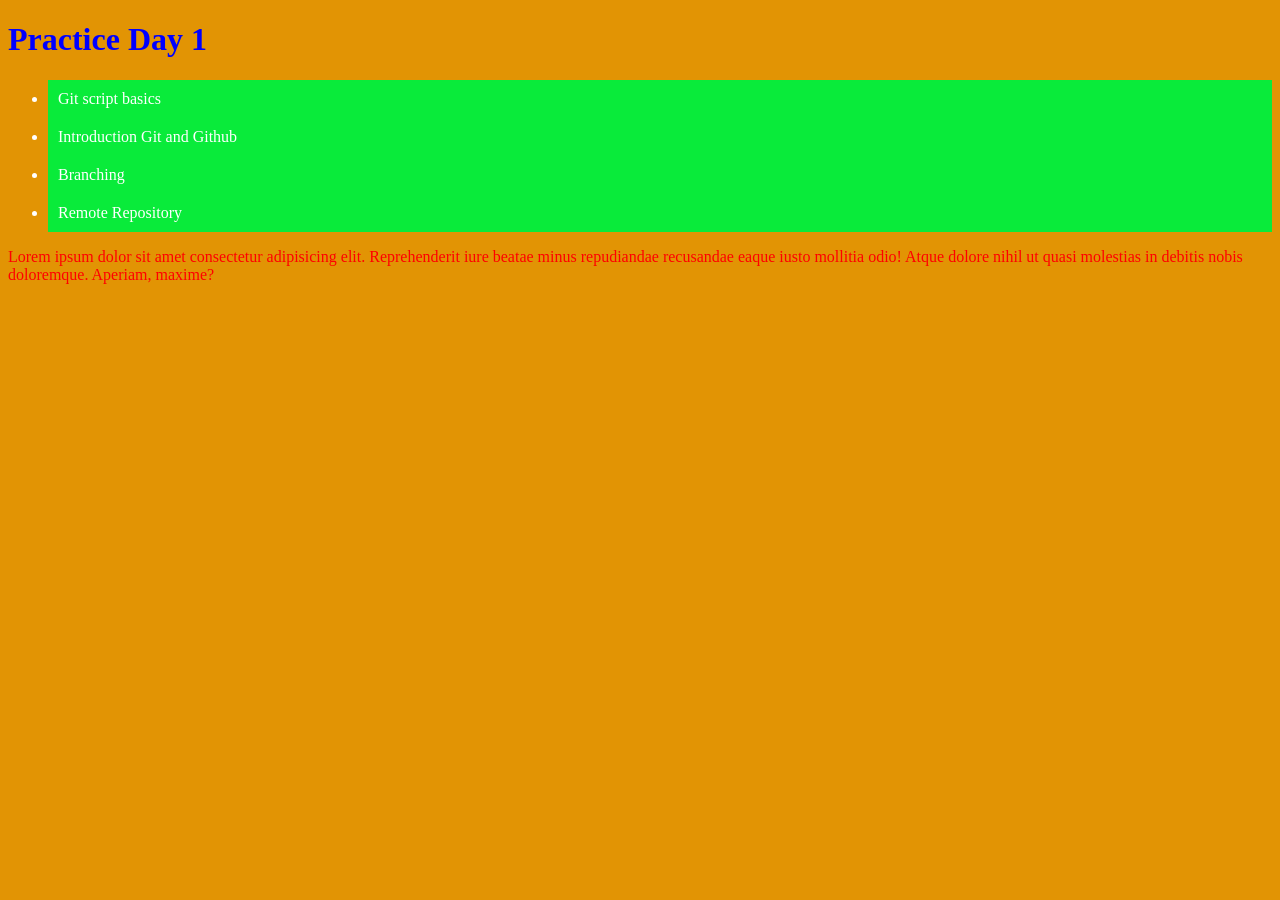
==== index.html @ adfd8964 "Adding new paragraph" ====
<!doctype html>
<html lang="en">
  <head>
    <meta charset="UTF-8" />
    <meta name="viewport" content="width=device-width, initial-scale=1.0" />
    <title>Document</title>
    <link rel="stylesheet" href="style.css" />
  </head>
  <body>
    <h1>Practice Day 1</h1>
    <ul>
      <li>Git script basics</li>
      <li>Introduction Git and Github</li>
      <li>Branching</li>
      <li>Remote Repository</li>
    </ul>
    <p>
      Lorem ipsum dolor sit amet consectetur adipisicing elit. Reprehenderit
      iure beatae minus repudiandae recusandae eaque iusto mollitia odio! Atque
      dolore nihil ut quasi molestias in debitis nobis doloremque. Aperiam,
      maxime?
    </p>
  </body>
</html>
---- style.css ----
h1 {
  color: blue;
}
body {
  background-color: #e29404;
  color: red;
}
ul li {
  color: white;
  background-color: #09eb3a;
  padding: 10px;
}
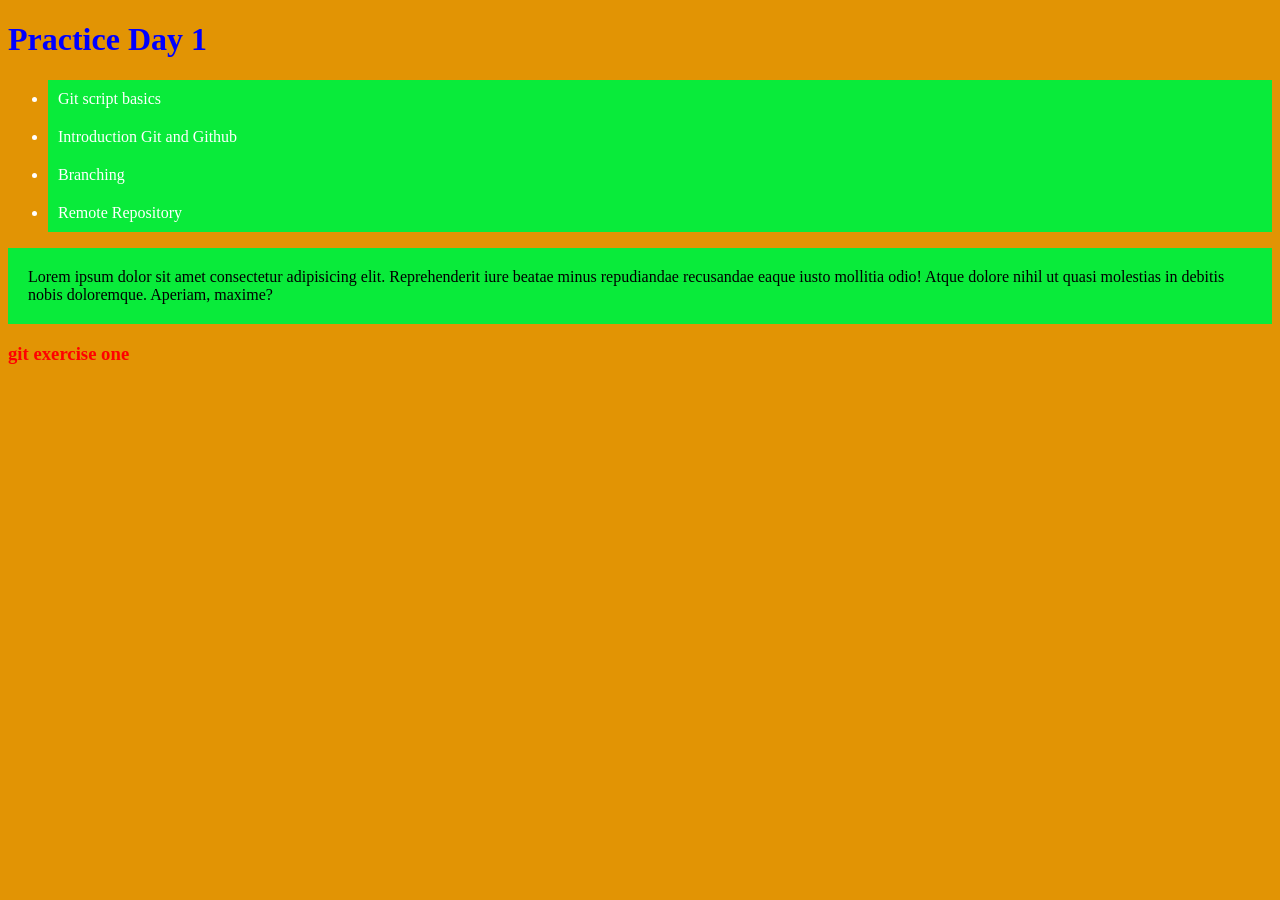
==== commit bb3dc25e: "Adding h3 in html" ====
--- a/index.html
+++ b/index.html
@@ -20,5 +20,6 @@
       dolore nihil ut quasi molestias in debitis nobis doloremque. Aperiam,
       maxime?
     </p>
+    <h3>git exercise one</h3>
   </body>
 </html>
--- a/style.css
+++ b/style.css
@@ -10,3 +10,8 @@
   background-color: #09eb3a;
   padding: 10px;
 }
+p {
+  background-color: #09eb3a;
+  color: black;
+  padding: 20px;
+}
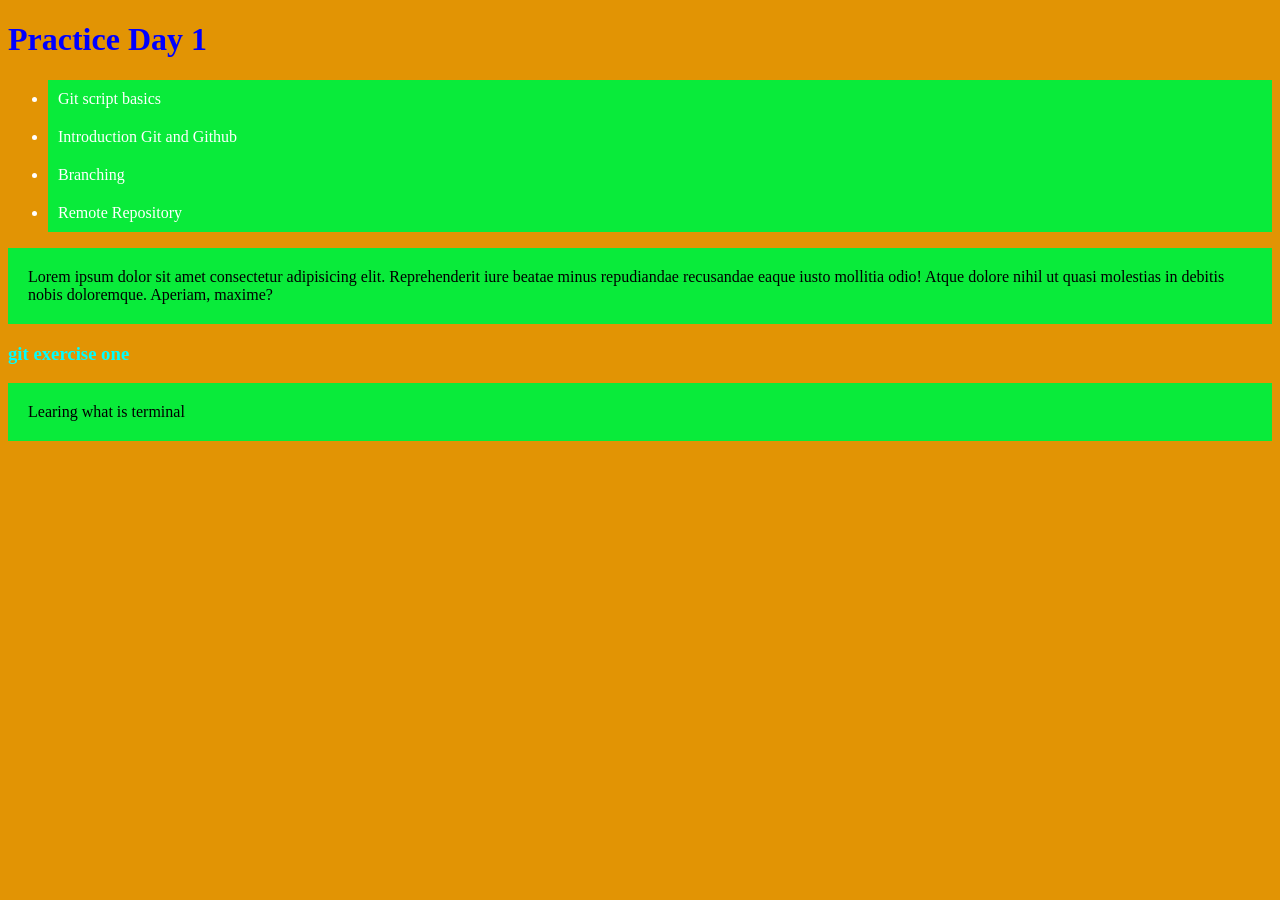
==== commit 36911cab: "Adding new p in html" ====
--- a/index.html
+++ b/index.html
@@ -21,5 +21,6 @@
       maxime?
     </p>
     <h3>git exercise one</h3>
+    <p>Learing what is terminal</p>
   </body>
 </html>
--- a/style.css
+++ b/style.css
@@ -15,3 +15,6 @@
   color: black;
   padding: 20px;
 }
+h3 {
+  color: aqua;
+}
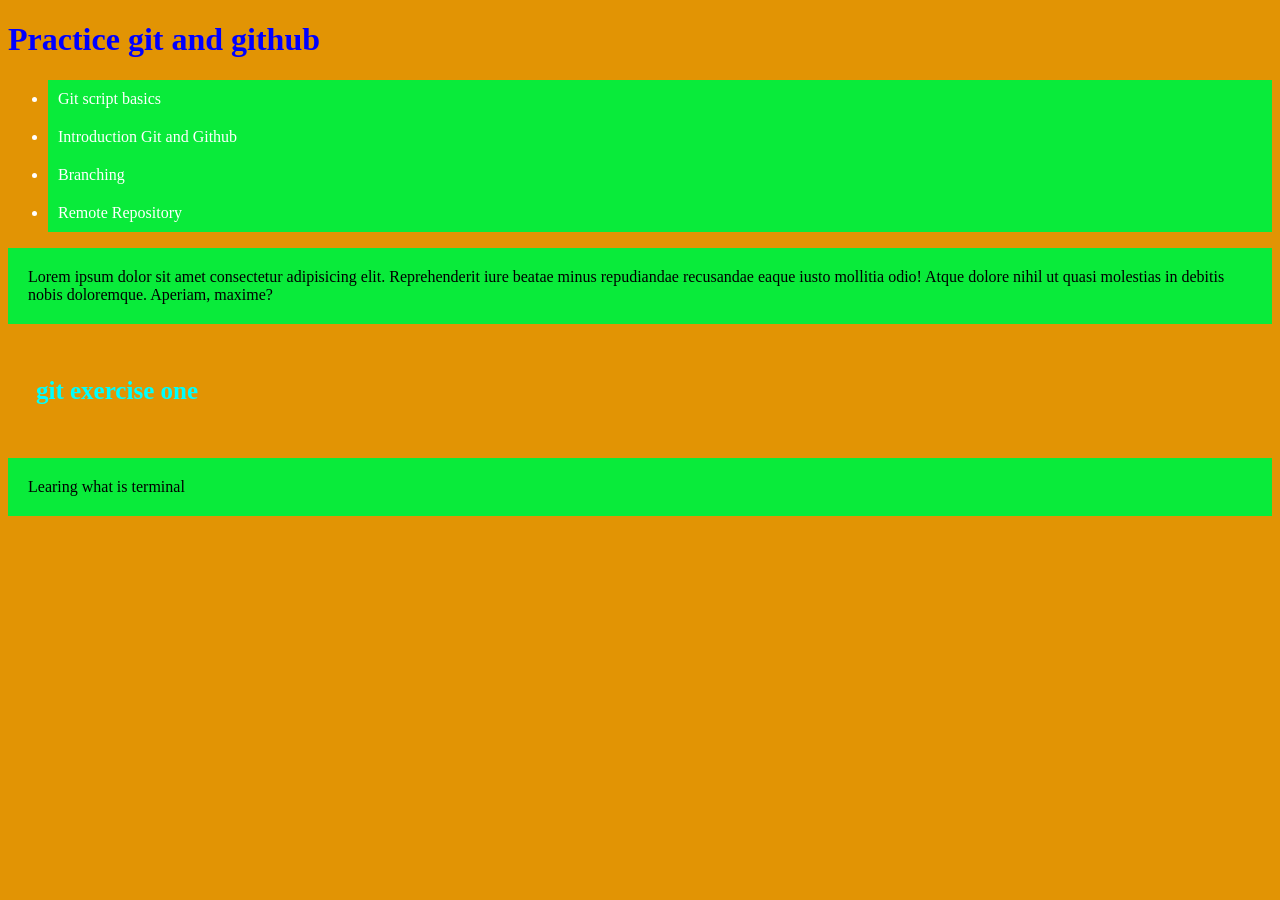
==== commit 846eb322: "Changing Header name" ====
--- a/index.html
+++ b/index.html
@@ -7,7 +7,7 @@
     <link rel="stylesheet" href="style.css" />
   </head>
   <body>
-    <h1>Practice Day 1</h1>
+    <h1>Practice git and github</h1>
     <ul>
       <li>Git script basics</li>
       <li>Introduction Git and Github</li>
--- a/style.css
+++ b/style.css
@@ -17,4 +17,6 @@
 }
 h3 {
   color: aqua;
+  font-size: 25px;
+  padding: 28px;
 }
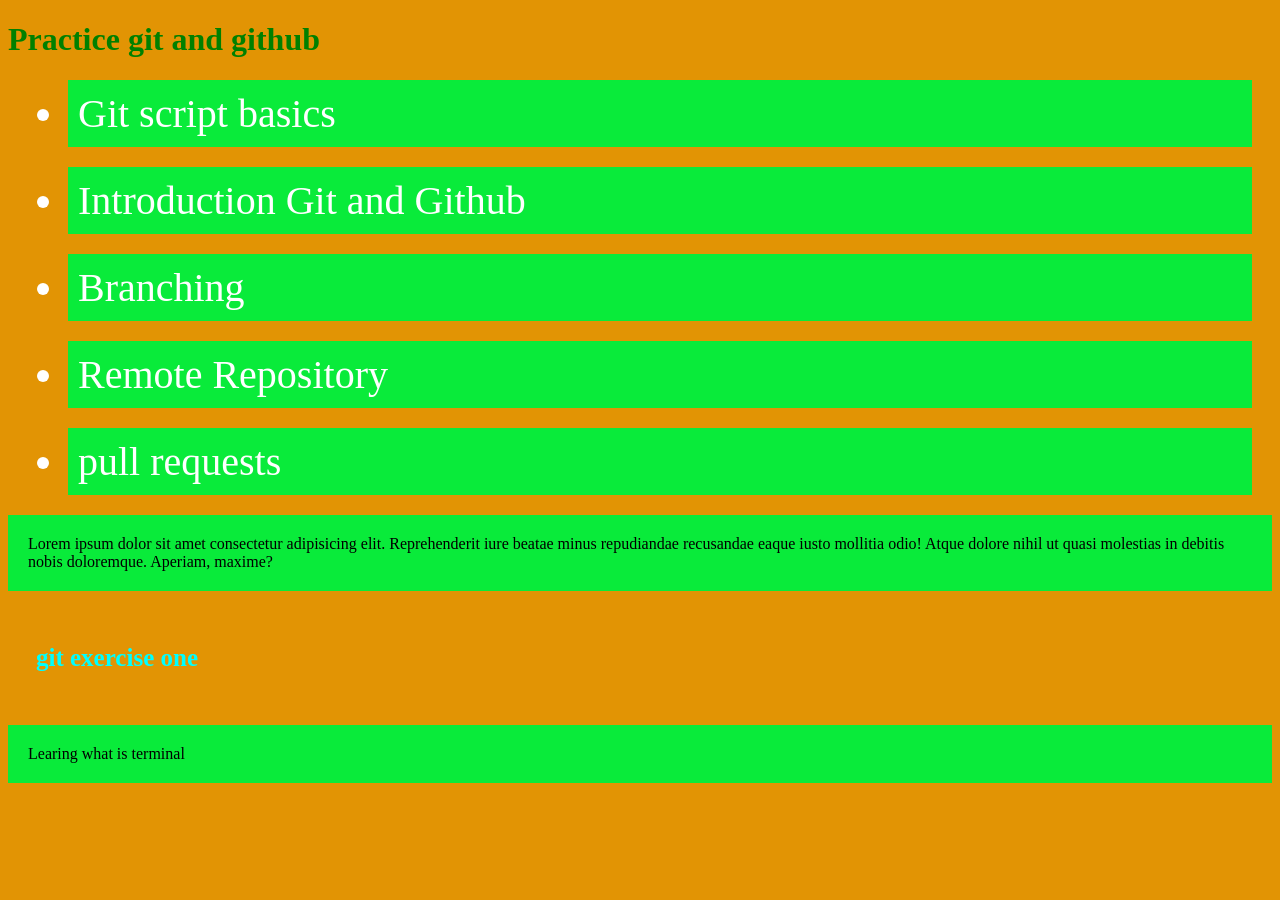
==== commit 5f44715e: "Adding new lists in html" ====
--- a/index.html
+++ b/index.html
@@ -13,6 +13,7 @@
       <li>Introduction Git and Github</li>
       <li>Branching</li>
       <li>Remote Repository</li>
+      <li>pull requests</li>
     </ul>
     <p>
       Lorem ipsum dolor sit amet consectetur adipisicing elit. Reprehenderit
--- a/style.css
+++ b/style.css
@@ -1,5 +1,5 @@
 h1 {
-  color: blue;
+  color: green;
 }
 body {
   background-color: #e29404;
@@ -9,6 +9,8 @@
   color: white;
   background-color: #09eb3a;
   padding: 10px;
+  font-size: 40px;
+  margin: 20px;
 }
 p {
   background-color: #09eb3a;
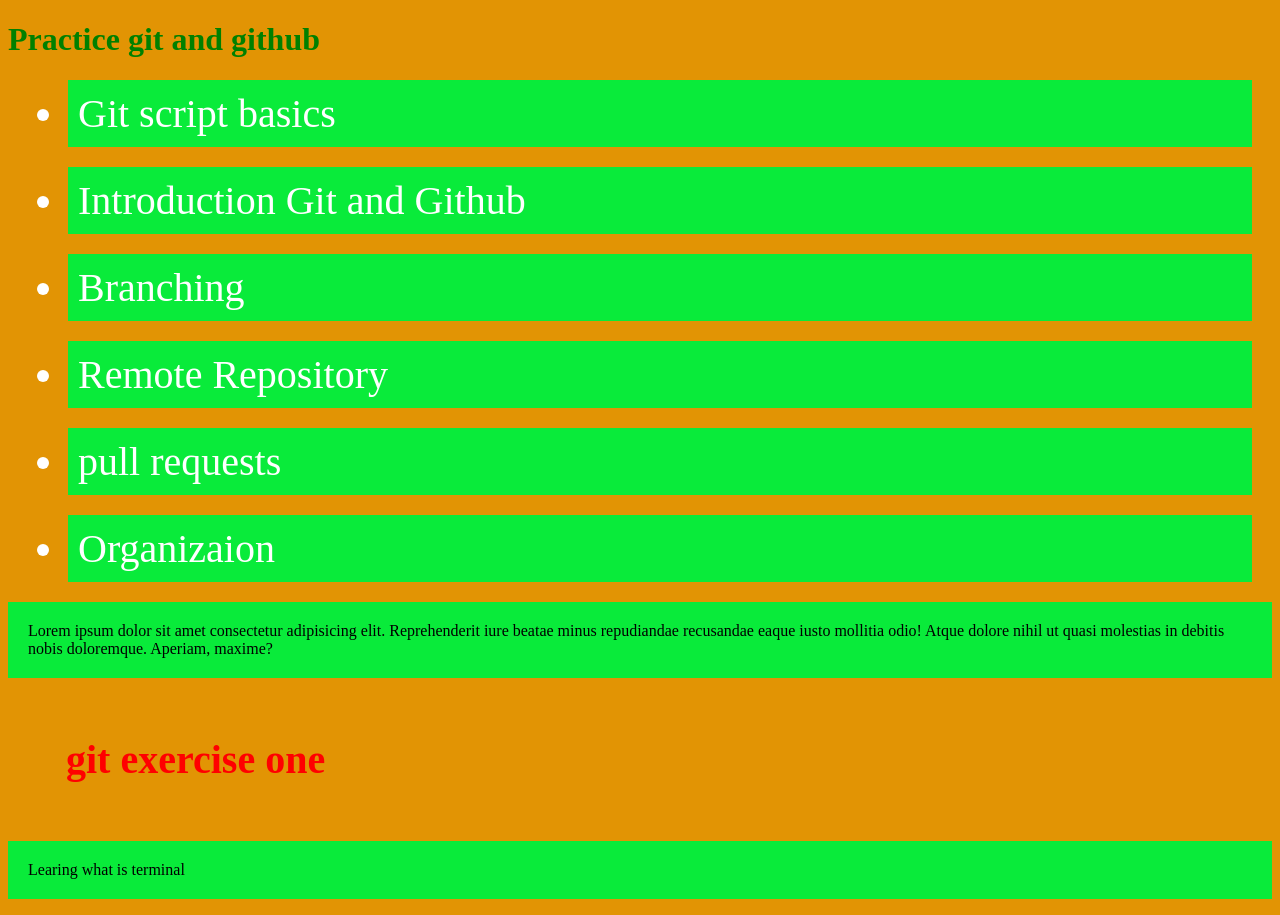
==== commit 2c6b588d: "Adding list in html" ====
--- a/index.html
+++ b/index.html
@@ -14,6 +14,7 @@
       <li>Branching</li>
       <li>Remote Repository</li>
       <li>pull requests</li>
+      <li>Organizaion</li>
     </ul>
     <p>
       Lorem ipsum dolor sit amet consectetur adipisicing elit. Reprehenderit
--- a/style.css
+++ b/style.css
@@ -18,7 +18,8 @@
   padding: 20px;
 }
 h3 {
-  color: aqua;
-  font-size: 25px;
+  color: #ff0000;
+  font-size: 40px;
   padding: 28px;
+  margin: 30px;
 }
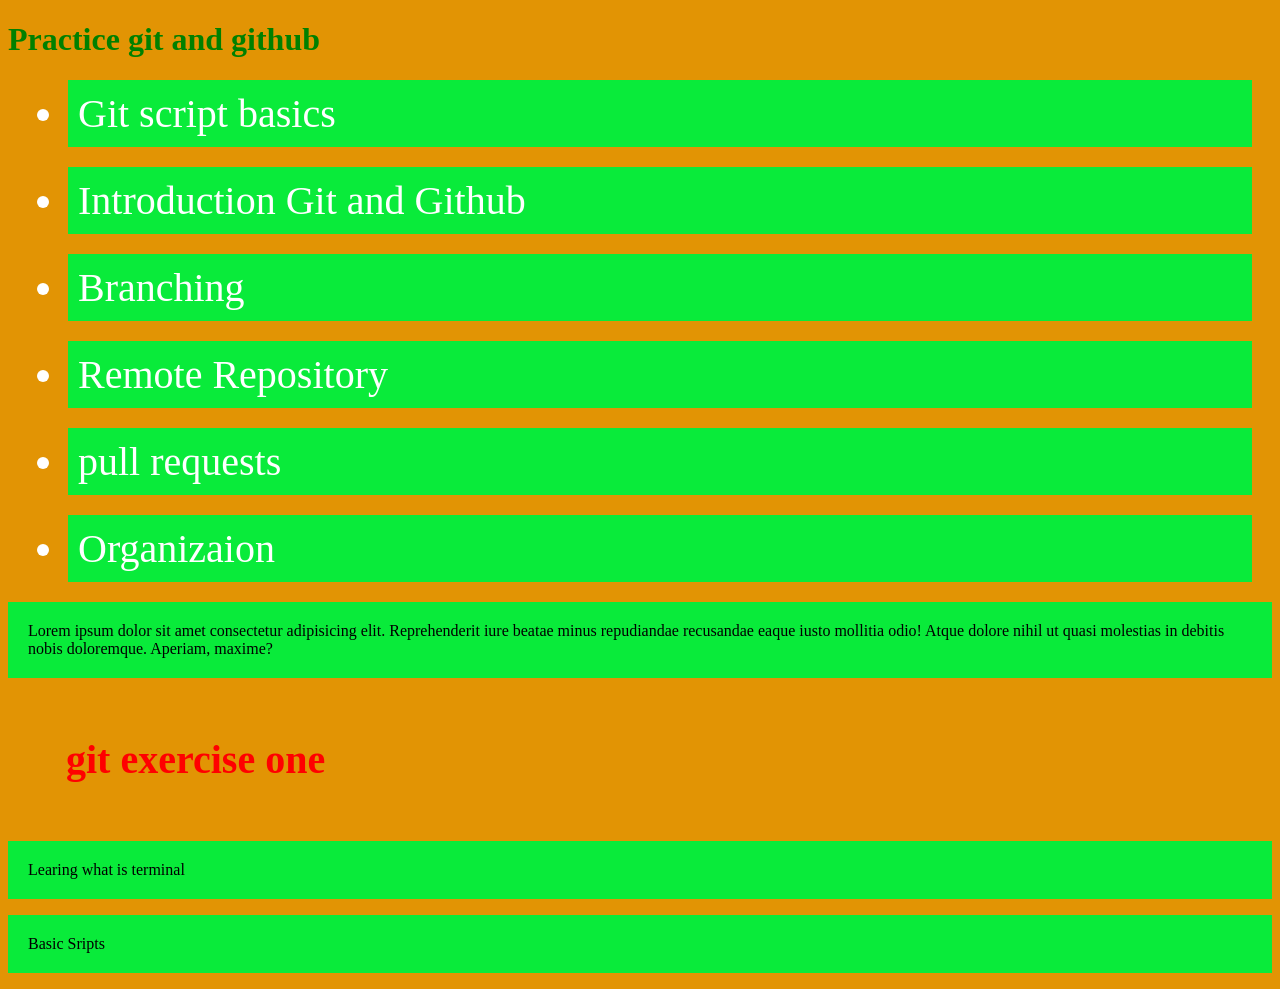
==== commit 9efb0dc0: "Adding new paragrapho in html" ====
--- a/index.html
+++ b/index.html
@@ -24,5 +24,6 @@
     </p>
     <h3>git exercise one</h3>
     <p>Learing what is terminal</p>
+    <p>Basic Sripts</p>
   </body>
 </html>
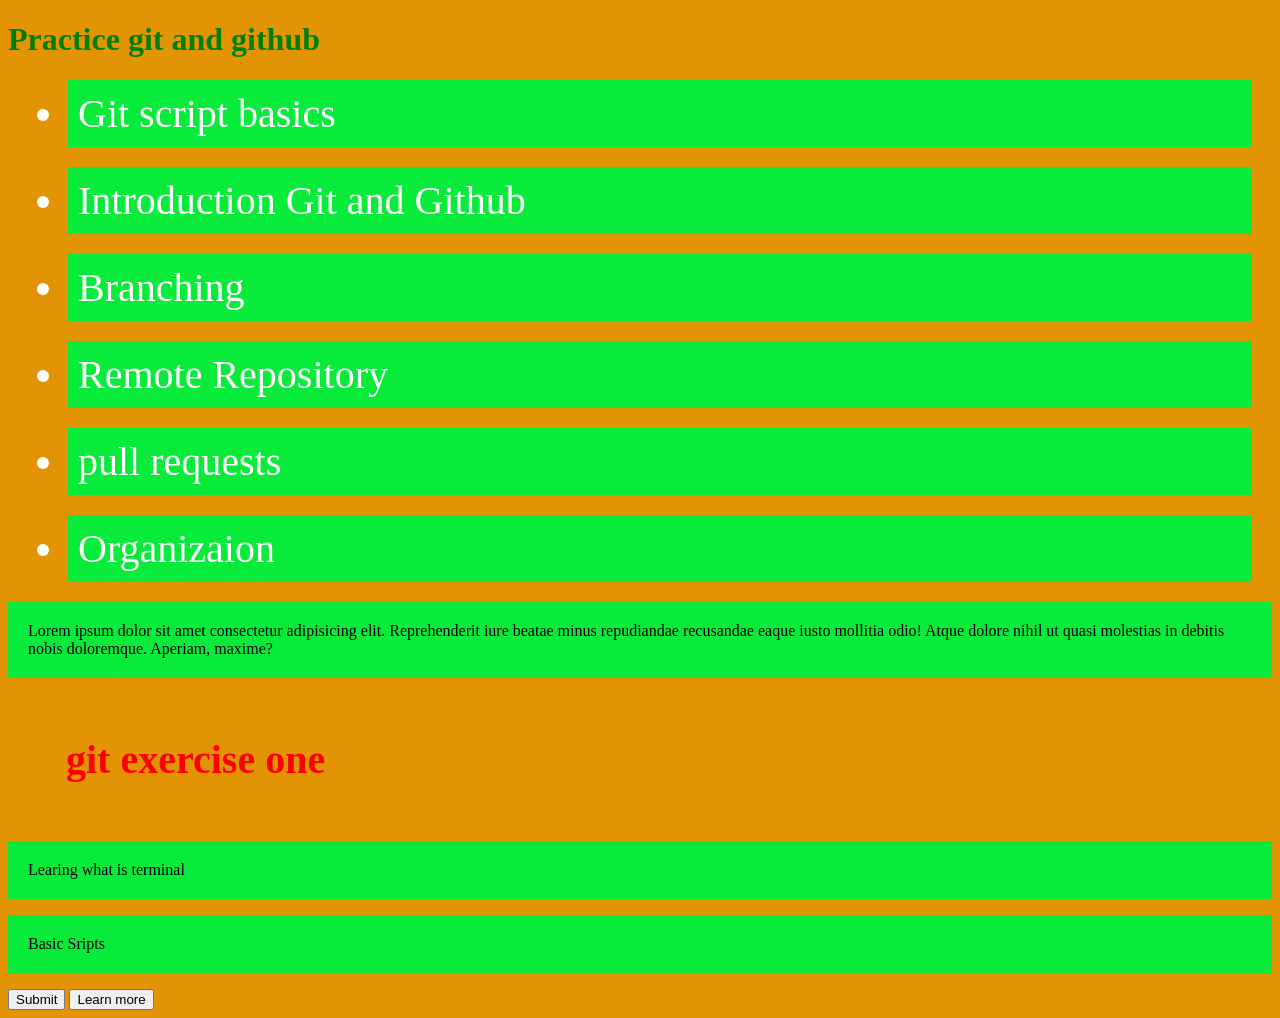
==== commit 0fce23a6: "Adding new buttons" ====
--- a/index.html
+++ b/index.html
@@ -25,5 +25,7 @@
     <h3>git exercise one</h3>
     <p>Learing what is terminal</p>
     <p>Basic Sripts</p>
+    <button>Submit</button>
+    <button class="more">Learn more</button>
   </body>
 </html>
